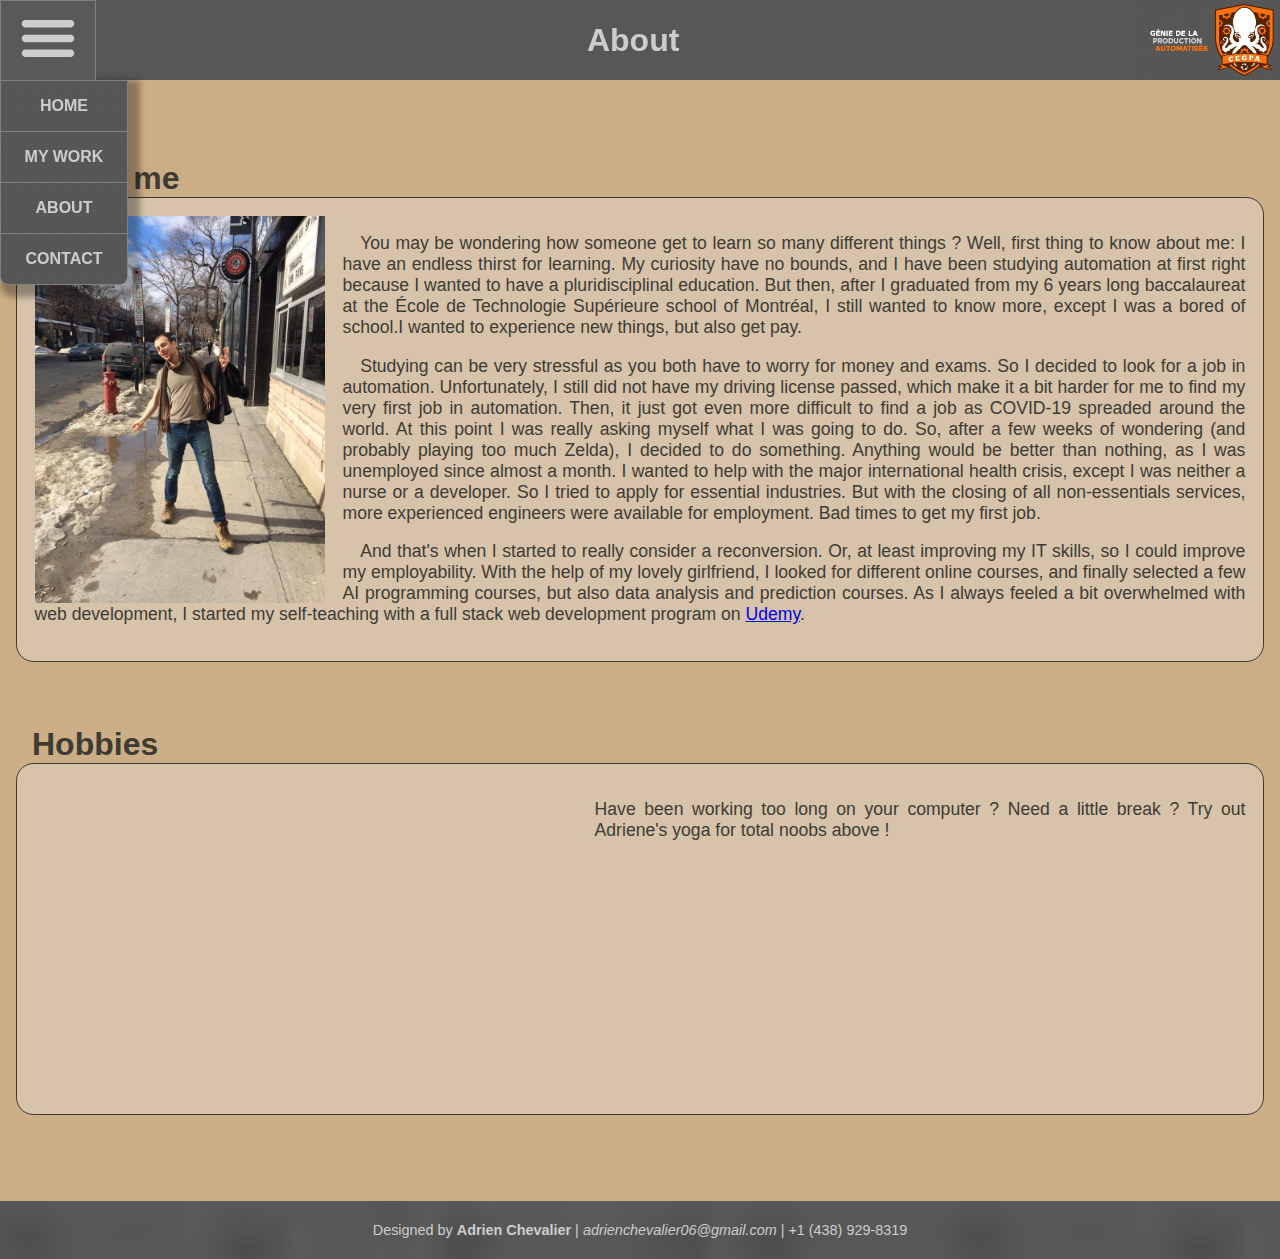
==== About.html @ f74b9b78 "Compact Navigation Bar" ====
<!DOCTYPE html>
<html lang="en">
<head>
    <link rel="stylesheet" href="About.css">
    <meta charset="UTF-8">
    <meta name="viewport" content="width=device-width, initial-scale=1.0">
    <title>About</title>
</head>
<body>
    <header>
            <nav>
                <button class="dropbtn"><img src="Portfolio-Images/Hamburger_icon.svg" alt=""></button>
                <div class="menu">
                    <a href="Index.html">Home</a>
                    <a href="My work.html">My work</a>
                    <a href="About.html">About</a>
                    <a href="Contact.html">Contact</a>
                </div>
            </nav>
            <h1>About</h1>
            <img ID="header_img" src="Portfolio-Images/pieuvre.png" alt="No image found">
    </header>
    <main>
        <article>
            <h2>About me</h2>
            <section ID="About_me">
                <img ID="About_me_Img" src="Portfolio-Images/Moi.jpg" alt="Image not found">
                    <p>
                        You may be wondering how someone get to learn so many different things ?
                        Well, first thing to know about me: I have an endless thirst for learning.
                        My curiosity have no bounds, and I have been studying automation at first right because I wanted to have a pluridisciplinal education.
                        But then, after I graduated from my 6 years long baccalaureat at the École de Technologie Supérieure school of Montréal, I still wanted to know more,
                        except I was a bored of school.I wanted to experience new things, but also get pay.
                    </p>
                    <p>
                        Studying can be very stressful as you both have to worry for money and exams. So I decided to look for a job in automation. Unfortunately,
                        I still did not have my driving license passed, which make it a bit harder for me to find my very first job in automation.
                        Then, it just got even more difficult to find a job as COVID-19 spreaded around the world.
                        At this point I was really asking myself what I was going to do.
                        So, after a few weeks of wondering (and probably playing too much Zelda), I decided to do something.
                        Anything would be better than nothing, as I was unemployed since almost a month.
                        I wanted to help with the major international health crisis, except I was neither a nurse or a developer. So I tried to apply for essential industries.
                        But with the closing of all non-essentials services, more experienced engineers were available for employment. Bad times to get my first job.
                    </p>
                    <p>
                        And that's when I started to really consider a reconversion. Or, at least improving my IT skills, so I could improve my employability.
                        With the help of my lovely girlfriend, I looked for different online courses, and finally selected a few AI programming courses,
                        but also data analysis and prediction courses. As I always feeled a bit overwhelmed with web development,
                        I started my self-teaching with a full stack web development program on <a target="_blank" href="https://www.udemy.com/course/unaicorn/">Udemy</a>.
                    </p>
            </section>

            <h2>Hobbies</h2>
            <section ID="Hobbies">
                <div ID="Hobbies_Img">
                    <iframe width="560" height="315" src="https://www.youtube.com/embed/X3-gKPNyrTA" frameborder="0" allow="accelerometer; autoplay; encrypted-media; gyroscope; picture-in-picture" allowfullscreen></iframe>
                </div>
                
                <p>
                    Have been working too long on your computer ? Need a little break ? Try out Adriene's yoga for total noobs above !
                </p>
            </section>
        </article>
    </main>
    <footer>
            <p>Designed by <b>Adrien Chevalier</b> | <i>adrienchevalier06@gmail.com</i> | +1 (438) 929-8319</p>
    </footer>
</body>
</html>
---- About.css ----
/*REMOVE PX UNITS*/

*{
    box-sizing: border-box;
}

html{
    min-height: 100%;
    min-width: 100%;
}

body{
    color:#3e3b34; /*Cheveux Chérie #3e3b34*/
    font-family: Arial, Helvetica, sans-serif;
    background-color: #ccae86; /*Peau Chérie*/
    margin: 0;
    min-height: 100%;
}

header{
    color:#cdcdcd; /*Couleur du texte "production" dans l'image pieuvre.png*/
    width: 100%;
    height: 5em;
    background-image: url("Portfolio-Images/Background_Pieuvre.png");
    background-size: 1em;
    position: fixed;
    text-align: center;
    display: flex;
    justify-content: space-between;
}


#header_img{
    height: 100%;
}

nav a,ul{
    padding-left:1em;
    color:inherit;
    list-style-type: none;
}

h1{
    display: flex;
    flex-direction: column;
    justify-content: center;
    margin:0;
    font-size: 2em;
    height: 100%;
}

main{
    padding:6em 1em 0 1em;
    display: flex;
    justify-content: center;
}

h2{
    font-size: 2em;
    margin: 2em 0em 0em 0.5em;
    
}

section{
    padding: 1em;
    border-style: solid;
    border-radius: 1em;
    border-color: #3e3b34;
    border-width: 1px;
    text-align: justify;
    background-color: #d6c3aa;
    font-size: 1.1em;

    
}

footer {
    position: relative;
    bottom: 0;
    color:#cdcdcd; /*Couleur du texte "production" dans l'image pieuvre.png*/
    background-size: 100%;
    font-size: 0.9em;
    background-image: url("Portfolio-Images/Background_Pieuvre.png");
    margin-top: 6em;
    height: 4em;
    width: 100%;
    display: flex;
    flex-direction: column;
    justify-content: center;
    text-align: center;
}

footer p{
    margin:0;
}

#About_me{
    min-height: 24em; /*Make sure About_me_Img fit in*/
    text-indent: 1em;
}

#About_me_Img{
    max-width: 35%;
    max-height: 22em;
    float: left;
    margin-right:1em;
}

#Hobbies{
    min-height: 20em; /*Make sure Hobbies_Img fit in*/
    max-height: 315px;
    /* min-width: 100%;
    display: flex;
    flex-wrap: wrap; */
}

#Hobbies_Img{
    /* padding-bottom: 56.25%; */
    /* padding-right: 1em; */
    position: relative;
}

iframe{
    position: relative;
    float: left;
    top: 0;
    left: 0;
    padding-right: 1em;
}

nav{
    display: inline-block;
    height: 100%;
    width: 8em;
    background: transparent;
}

.dropbtn{
    display: block;
    position: relative;
    text-align: center;
    height:100%;
    width: 75%;
    border: none;
    background: transparent;
    color:inherit;
    font: inherit;
    font-weight: bold;
    padding: 0;
}

.menu{
    display: none;
    background-image:  url("Portfolio-Images/Background_Pieuvre.png");
    background-size: 1em;
    text-transform: uppercase;
    border: solid grey 1px;
    border-top: none;
    border-radius: 0em 0em 0.5rem 0.5rem;
    overflow: hidden;
    box-shadow: 6px 6px 6px 6px rgba(0,0,0,0.33);
    width: 100%;
}

.menu a{
    
    text-decoration: none;
    display: block;
    padding: 0;
    text-align: center;
    padding: 1em;
    background: transparent;
    font-weight: bold;
    border-top: solid grey 1px;

}

.dropbtn:hover{
    background-color: #595959;
    color: white;
}
.menu a:hover{
    background-color: #595959;
    color: white;
}
nav:hover .menu{
    display: block;
}

nav:hover .dropbtn{
    border: solid grey 1px;
    border-bottom: none;
}

.dropbtn img{
height: 75%;
}
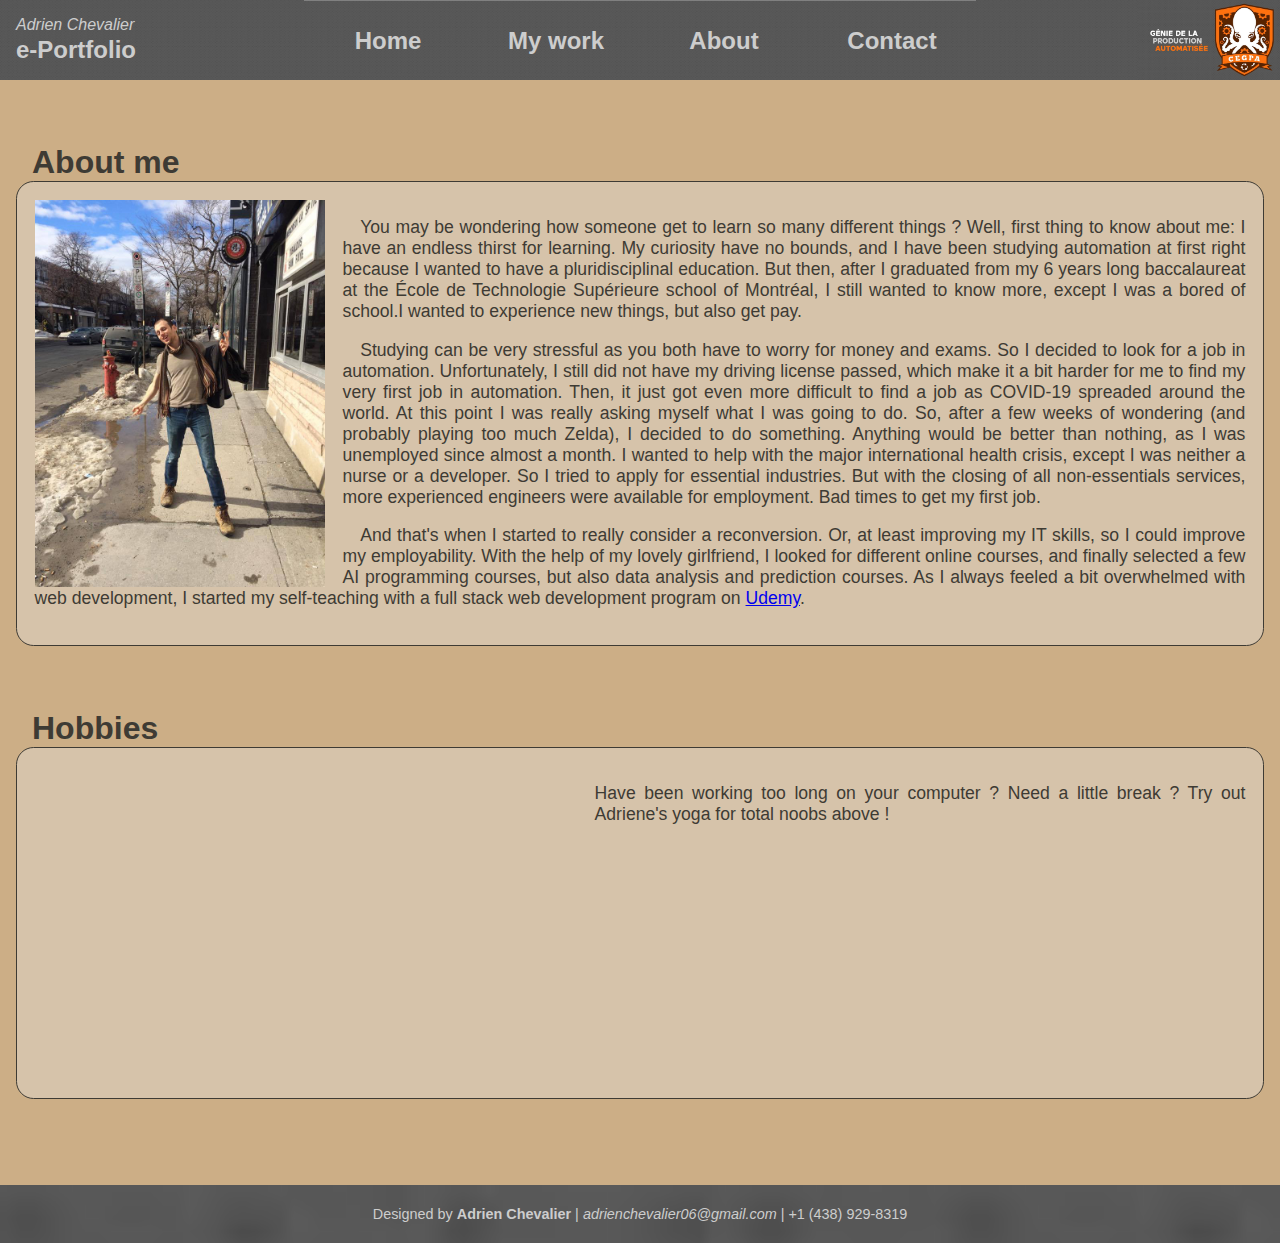
==== commit 1c51404f: "Commit test, changing nav bar" ====
--- a/About.html
+++ b/About.html
@@ -8,16 +8,14 @@
 </head>
 <body>
     <header>
+        <h1>e-Portfolio</h1>
+        <p>Adrien Chevalier</p>
             <nav>
-                <button class="dropbtn"><img src="Portfolio-Images/Hamburger_icon.svg" alt=""></button>
-                <div class="menu">
                     <a href="Index.html">Home</a>
                     <a href="My work.html">My work</a>
                     <a href="About.html">About</a>
                     <a href="Contact.html">Contact</a>
-                </div>
             </nav>
-            <h1>About</h1>
             <img ID="header_img" src="Portfolio-Images/pieuvre.png" alt="No image found">
     </header>
     <main>
--- a/About.css
+++ b/About.css
@@ -24,35 +24,76 @@
     background-image: url("Portfolio-Images/Background_Pieuvre.png");
     background-size: 1em;
     position: fixed;
-    text-align: center;
     display: flex;
+    justify-content: center;
+}
+
+#header_img{
+    position: absolute;
+    top: 0;
+    right: 0;
+    height: 100%;
+}
+
+nav{
+    justify-self: center;
+    color: inherit;
+    height: 100%;
+    min-width: 31em;
+    width: auto;
+    background: transparent;
+    display:flex;
     justify-content: space-between;
 }
 
+nav a{
+    text-decoration: none;
+    color: inherit;
+    font-size: 1.5em;
+    display: flex;
+    flex-direction: column;
+    justify-content: center;
+    width: 7em;
+    height: 100%;
+    margin: 0;
+    padding: 0;
+    justify-self: center;
+    text-align: center;
+    background: transparent;
+    font-weight: bold;
+    border-top: solid grey 1px;
 
-#header_img{
-    height: 100%;
 }
 
-nav a,ul{
-    padding-left:1em;
-    color:inherit;
-    list-style-type: none;
+nav a:hover{
+    background-color: #595959;
+    color: white;
+    border-radius: 0.5rem;
+    font-size: 1.6em;
+}
+
+main{
+    padding:5em 1em 0 1em;
+    display: flex;
+    justify-content: center;
+}
+
+header p{
+    position: absolute;
+    top:0;
+    left: 0em;
+    font-style: italic;
+    margin:0;
+    padding: 1em;
 }
 
 h1{
-    display: flex;
-    flex-direction: column;
-    justify-content: center;
+    position: absolute;
+    bottom:0;
+    left: 0;
     margin:0;
-    font-size: 2em;
-    height: 100%;
-}
-
-main{
-    padding:6em 1em 0 1em;
-    display: flex;
-    justify-content: center;
+    padding: 1rem;
+    font-size: 1.5em;
 }
 
 h2{
@@ -126,72 +167,4 @@
     top: 0;
     left: 0;
     padding-right: 1em;
-}
-
-nav{
-    display: inline-block;
-    height: 100%;
-    width: 8em;
-    background: transparent;
-}
-
-.dropbtn{
-    display: block;
-    position: relative;
-    text-align: center;
-    height:100%;
-    width: 75%;
-    border: none;
-    background: transparent;
-    color:inherit;
-    font: inherit;
-    font-weight: bold;
-    padding: 0;
-}
-
-.menu{
-    display: none;
-    background-image:  url("Portfolio-Images/Background_Pieuvre.png");
-    background-size: 1em;
-    text-transform: uppercase;
-    border: solid grey 1px;
-    border-top: none;
-    border-radius: 0em 0em 0.5rem 0.5rem;
-    overflow: hidden;
-    box-shadow: 6px 6px 6px 6px rgba(0,0,0,0.33);
-    width: 100%;
-}
-
-.menu a{
-    
-    text-decoration: none;
-    display: block;
-    padding: 0;
-    text-align: center;
-    padding: 1em;
-    background: transparent;
-    font-weight: bold;
-    border-top: solid grey 1px;
-
-}
-
-.dropbtn:hover{
-    background-color: #595959;
-    color: white;
-}
-.menu a:hover{
-    background-color: #595959;
-    color: white;
-}
-nav:hover .menu{
-    display: block;
-}
-
-nav:hover .dropbtn{
-    border: solid grey 1px;
-    border-bottom: none;
-}
-
-.dropbtn img{
-height: 75%;
 }